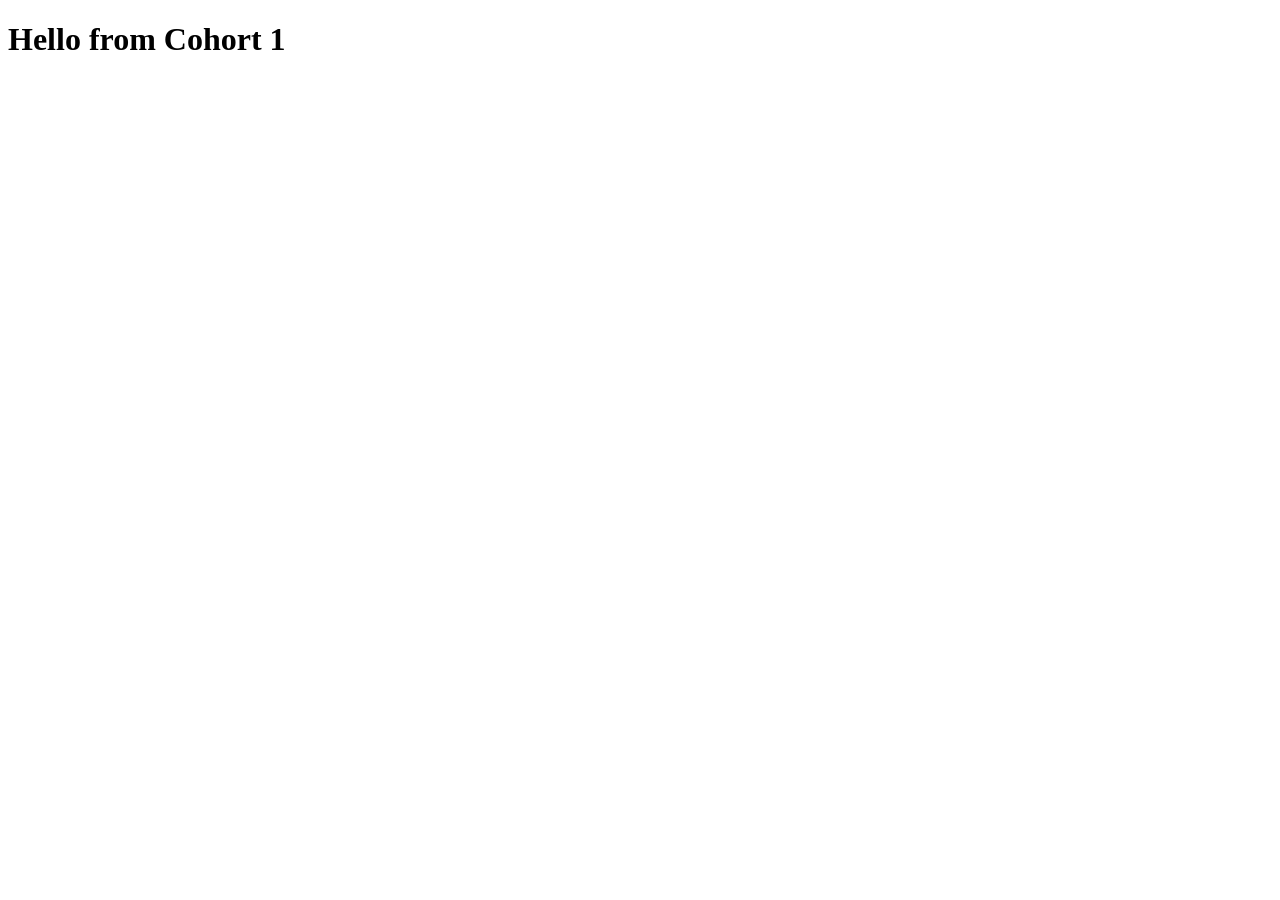
==== Curriculum/project1/index.html @ c874e172 "adding Curriculum" ====
<!DOCTYPE html>
<html lang="en">
<head>
    <meta charset="UTF-8">
    <meta name="viewport" content="width=device-width, initial-scale=1.0">
    <link rel="stylesheet" href="style.css">
    <title>Cohort 1</title>
</head>
<body>
    <div class="container">
        <h1>Hello from Cohort 1</h1>    
    </div>
</body>
</html>
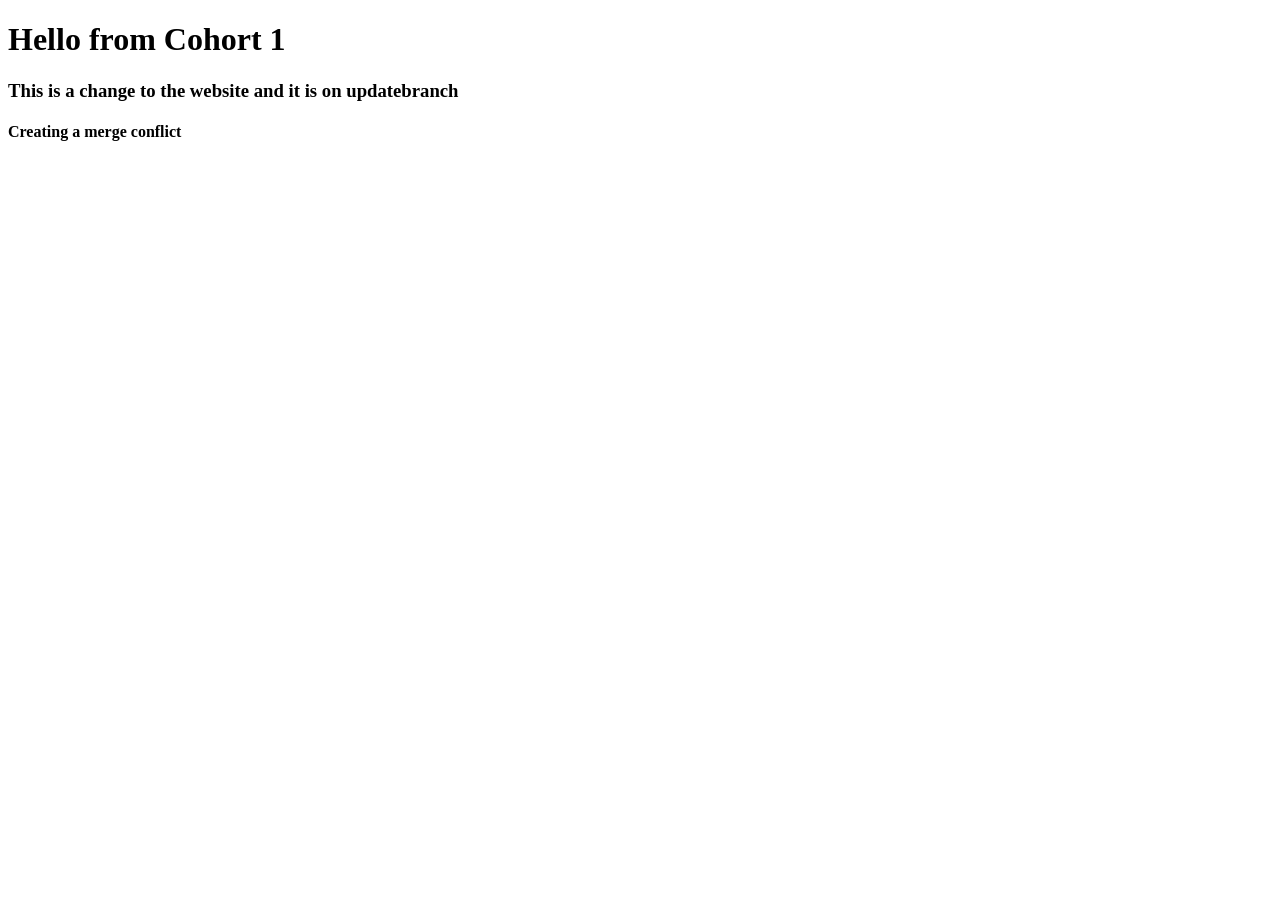
==== commit 4d33fb45: "created a merge conf" ====
--- a/Curriculum/project1/index.html
+++ b/Curriculum/project1/index.html
@@ -8,7 +8,9 @@
 </head>
 <body>
     <div class="container">
-        <h1>Hello from Cohort 1</h1>    
+        <h1>Hello from Cohort 1</h1>
+        <h3> This is a change to the website and it is on updatebranch</h3>
+        <h4>Creating a merge conflict</h4>
     </div>
 </body>
-</html>+</html>
